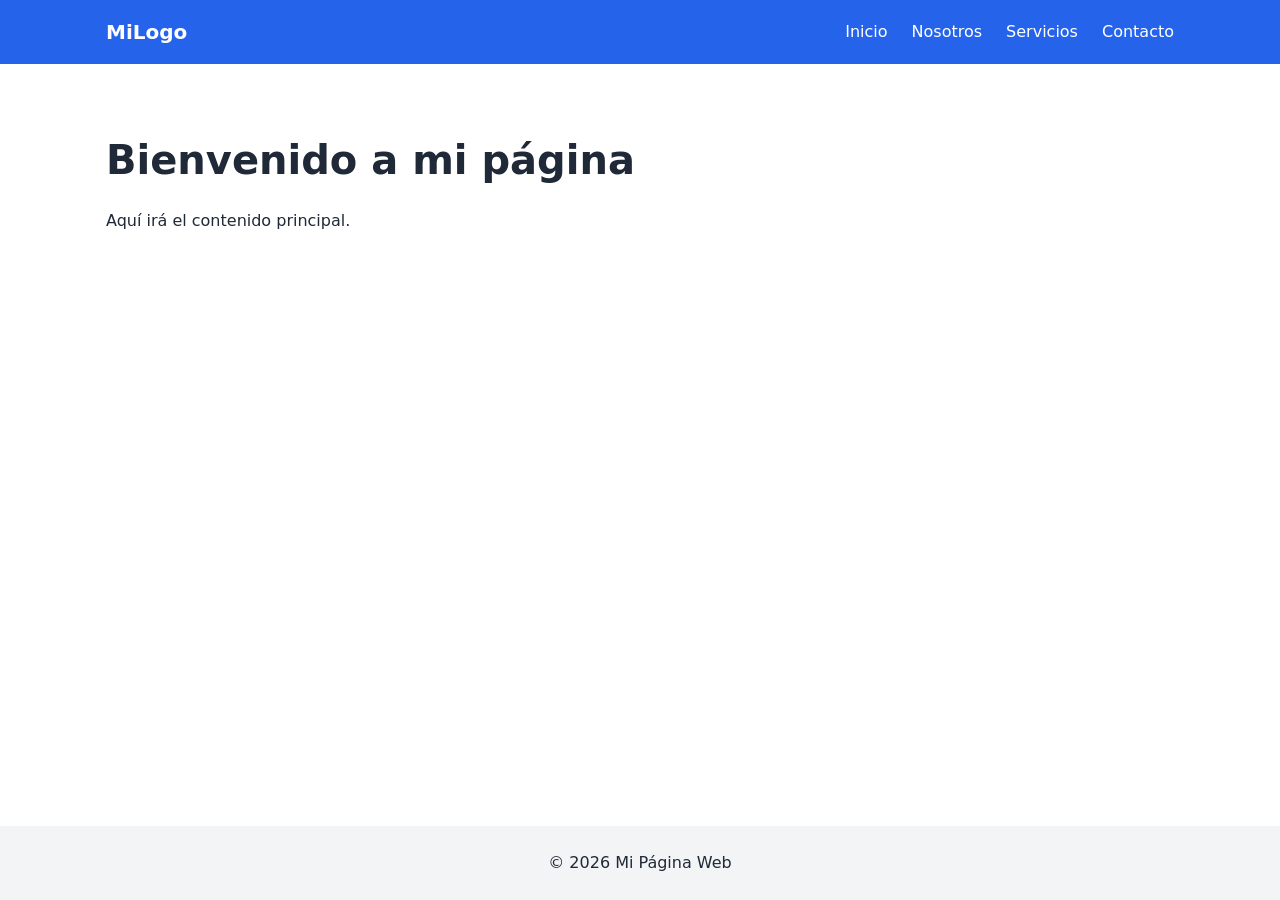
==== index.html @ e5b9e3ce "Estructura inicial de la página web Co-Authored-By: Devin AI <158243242+devin-ai-integration[bot]@us" ====
<!DOCTYPE html>
<html lang="es">
<head>
  <meta charset="UTF-8">
  <meta name="viewport" content="width=device-width, initial-scale=1.0">
  <title>Mi Página Web</title>
  <link rel="stylesheet" href="assets/css/reset.css">
  <link rel="stylesheet" href="assets/css/styles.css">
</head>
<body>
  <header class="header">
    <nav class="nav">
      <a href="index.html" class="logo">MiLogo</a>
      <ul class="nav-links">
        <li><a href="index.html">Inicio</a></li>
        <li><a href="pages/nosotros.html">Nosotros</a></li>
        <li><a href="pages/servicios.html">Servicios</a></li>
        <li><a href="pages/contacto.html">Contacto</a></li>
      </ul>
    </nav>
  </header>

  <main>
    <section class="hero">
      <h1>Bienvenido a mi página</h1>
      <p>Aquí irá el contenido principal.</p>
    </section>
  </main>

  <footer class="footer">
    <p>&copy; 2026 Mi Página Web</p>
  </footer>

  <script src="assets/js/main.js"></script>
</body>
</html>
---- assets/css/styles.css ----
:root {
  --color-primario: #2563eb;
  --color-texto: #1f2937;
  --color-fondo: #ffffff;
  --color-gris: #f3f4f6;
  --fuente: system-ui, -apple-system, "Segoe UI", Roboto, sans-serif;
}

body {
  font-family: var(--fuente);
  color: var(--color-texto);
  background: var(--color-fondo);
  line-height: 1.6;
  min-height: 100vh;
  display: flex;
  flex-direction: column;
}

main {
  flex: 1;
}

/* ---------- Header / Navegación ---------- */
.header {
  background: var(--color-primario);
  color: #fff;
}

.nav {
  max-width: 1100px;
  margin: 0 auto;
  padding: 1rem;
  display: flex;
  justify-content: space-between;
  align-items: center;
}

.logo {
  font-weight: bold;
  font-size: 1.25rem;
}

.nav-links {
  display: flex;
  gap: 1.5rem;
}

.nav-links a:hover {
  text-decoration: underline;
}

/* ---------- Secciones ---------- */
.hero,
.section {
  max-width: 1100px;
  margin: 0 auto;
  padding: 4rem 1rem;
}

.hero h1,
.section h1 {
  font-size: 2.5rem;
  margin-bottom: 1rem;
}

/* ---------- Footer ---------- */
.footer {
  background: var(--color-gris);
  text-align: center;
  padding: 1.5rem;
}
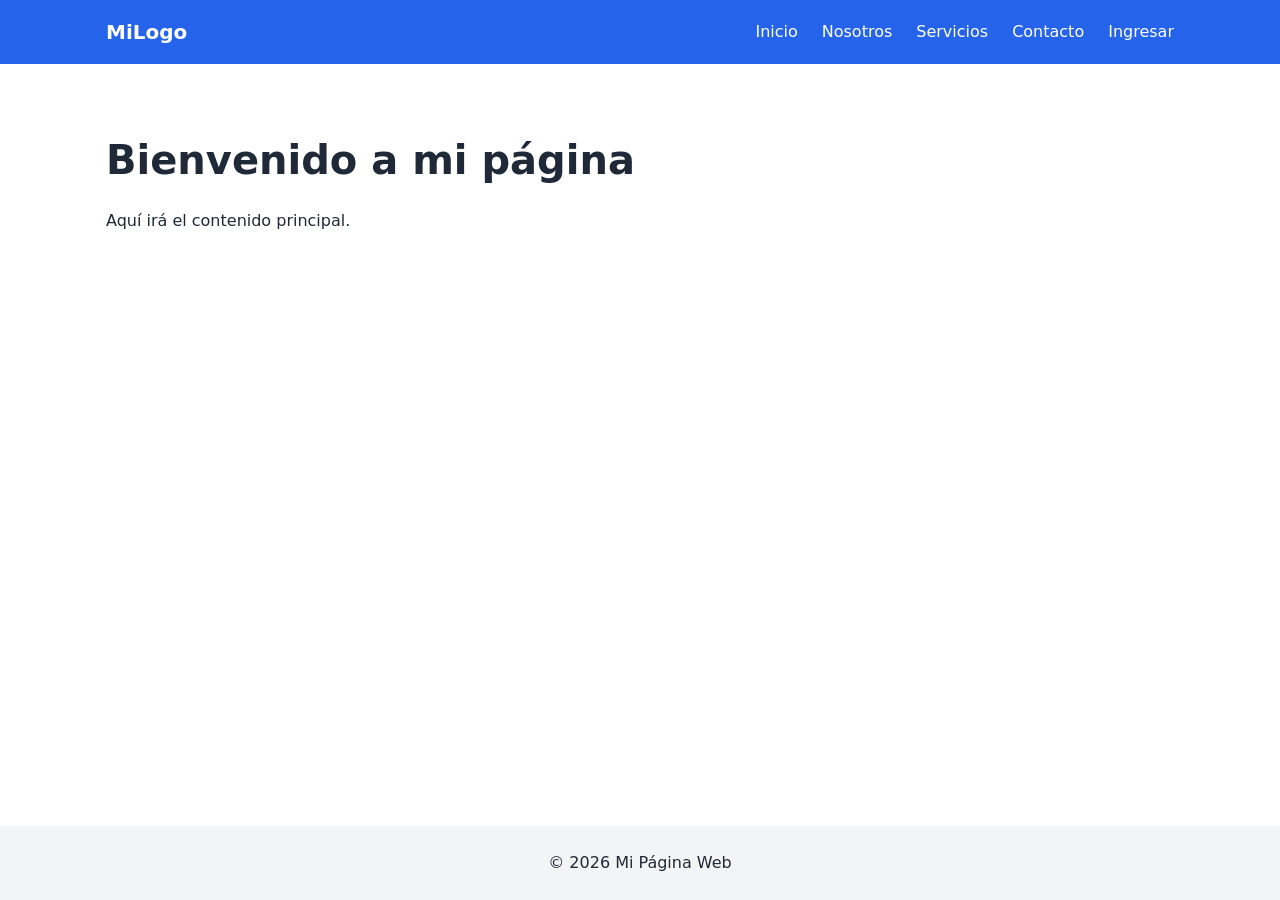
==== commit d14d4448: "Registro y login con Supabase Co-Authored-By: Devin AI <158243242+devin-ai-integration[bot]@users.no" ====
--- a/index.html
+++ b/index.html
@@ -16,6 +16,7 @@
         <li><a href="pages/nosotros.html">Nosotros</a></li>
         <li><a href="pages/servicios.html">Servicios</a></li>
         <li><a href="pages/contacto.html">Contacto</a></li>
+        <li><a href="pages/login.html">Ingresar</a></li>
       </ul>
     </nav>
   </header>
--- a/assets/css/styles.css
+++ b/assets/css/styles.css
@@ -69,3 +69,47 @@
   text-align: center;
   padding: 1.5rem;
 }
+
+/* ---------- Formularios ---------- */
+.formulario {
+  max-width: 400px;
+  margin: 0 auto;
+  display: flex;
+  flex-direction: column;
+  gap: 0.5rem;
+}
+
+.formulario input {
+  padding: 0.6rem;
+  border: 1px solid #d1d5db;
+  border-radius: 6px;
+  font-size: 1rem;
+}
+
+.btn {
+  margin-top: 1rem;
+  padding: 0.7rem 1.2rem;
+  background: var(--color-primario);
+  color: #fff;
+  border: none;
+  border-radius: 6px;
+  font-size: 1rem;
+  cursor: pointer;
+}
+
+.btn:hover {
+  opacity: 0.9;
+}
+
+.link {
+  color: var(--color-primario);
+  text-decoration: underline;
+}
+
+.mensaje.error {
+  color: #dc2626;
+}
+
+.mensaje.exito {
+  color: #16a34a;
+}
